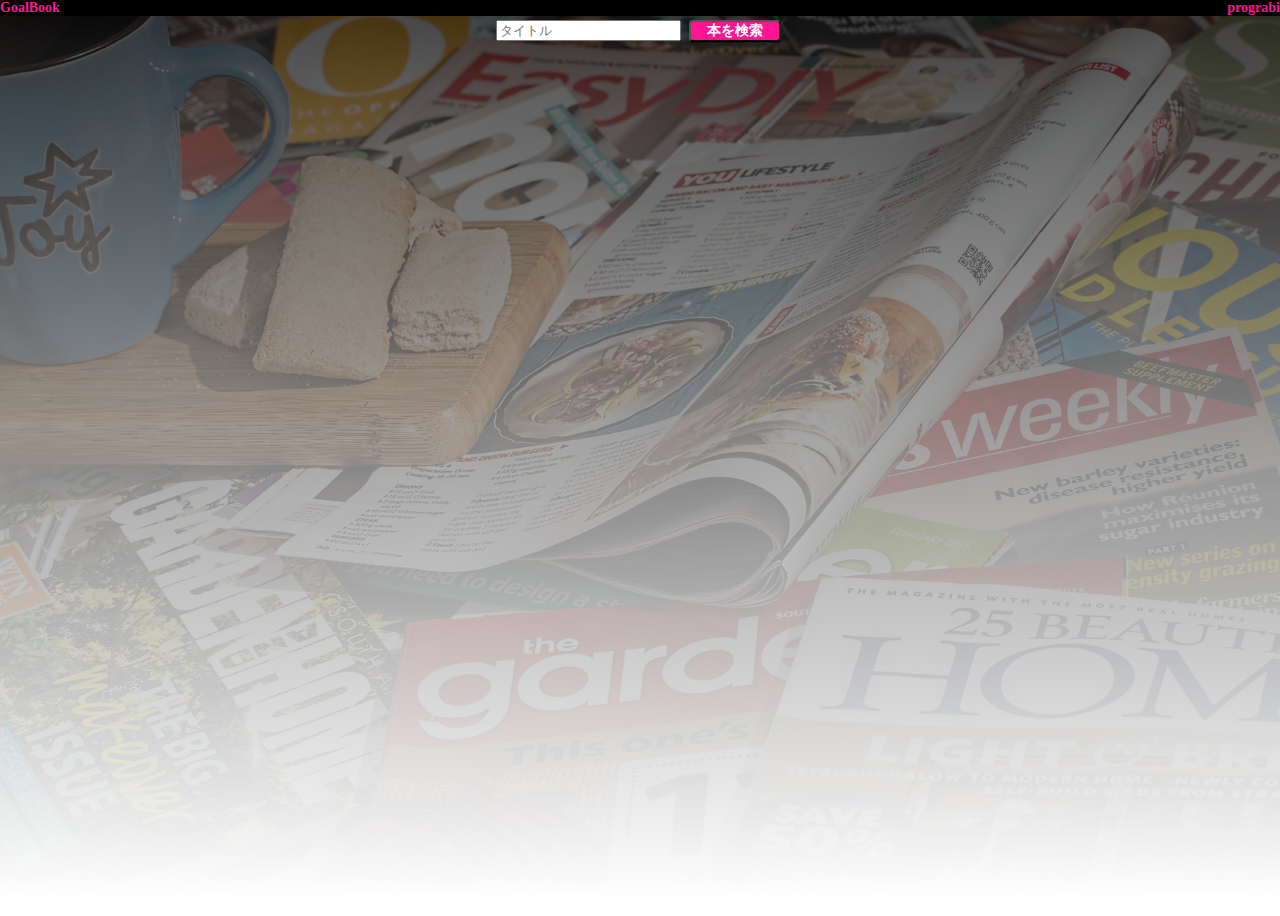
==== results.html @ 0f0db1a8 "新規作成" ====
<!DOCTYPE html>
<html lang="en">

<head>
    <meta charset="UTF-8">
    <meta name="viewport" content="width=device-width, initial-scale=1.0">
    <title>Document</title>
    <link rel="stylesheet" href="./common.css">
    <script src="./result.js"></script>
</head>

<body>
    <header class="flex flex-equal-justified">
        <div>GoalBook</div>
        <a href="https://rabico.dev" target="_blank">prograbi</a>
    </header>
    <main class="flex flex-center  flex-vertical">

        <form action="./results.html" onsubmit="_onsubmit(event);">
            <input type="text" name="q" placeholder="タイトル" tabindex="0">
            <button class="btn contained" tabindex="1">本を検索</button>
        </form>
        <div id = "books"></div>
    </main>

</body>

</html>
---- common.css ----
body {
    margin: 0px;
    height: 100vh;
    background-image: linear-gradient(to bottom, rgba(7, 7, 7, 0.7) 0%, rgb(255, 255, 255) 100%),url(./images/magazines-716801_1920.jpg);
    background-size: cover;
    background-repeat: no-repeat;

}

header{
    margin: 0;
    background-color: black;
    color: deeppink;
    font-family: serif;
    font-size: .875rem;
    font-weight: bold;
}

main{
    margin: 20;
    font-family: serif;
    height: 100vh;
}

h1{
    margin: 0;
}

a{
    color: deeppink;
    cursor: pointer;
    text-decoration: none;
    font-family: serif;
}

.flex {
    display: -ms-flexbox; /* IE */
    display: flex;
}

.flex-equal-justified {
    -ms-flex-pack: justify; /* IE */
    justify-content: space-between;
}

.flex-center {
    -ms-flex-align: center; /* IE */
    align-items: center;
}

.flex-center-justified {
    -ms-flex-pack: center; /* IE */
    justify-content: center;
}

.flex-vertical {
    -ms-flex-direction: column; /* IE */
    flex-direction: column;
}

.btn {
    font-family: sans-serif;
    font-size: .875rem;
    font-weight: bold;
    text-transform: uppercase;
 
    min-width: 64px;
    padding: 0 16px;
    margin: 4px;
    border-radius: 4px;
}

.btn.contained{
    color: #fff;
    background-color:deeppink;
    box-shadow: 0 2px 2px 0 rgba(0, 0, 0, 0.14),
                0 1px 5px 0 rgba(0, 0, 0, 0.12),
                0 3px 1px -2px rgba(0, 0, 0, 0.2);

}

.btn.contained:hover,
.btn.contained:focus {
    background-color: deeppink;
    box-shadow: 0 4px 5px 0 rgba(0, 0, 0, 0.14),
                0 1px 10px 0 rgba(0, 0, 0, 0.12),
                0 2px 4px -1px rgba(0, 0, 0, 0.4);
}
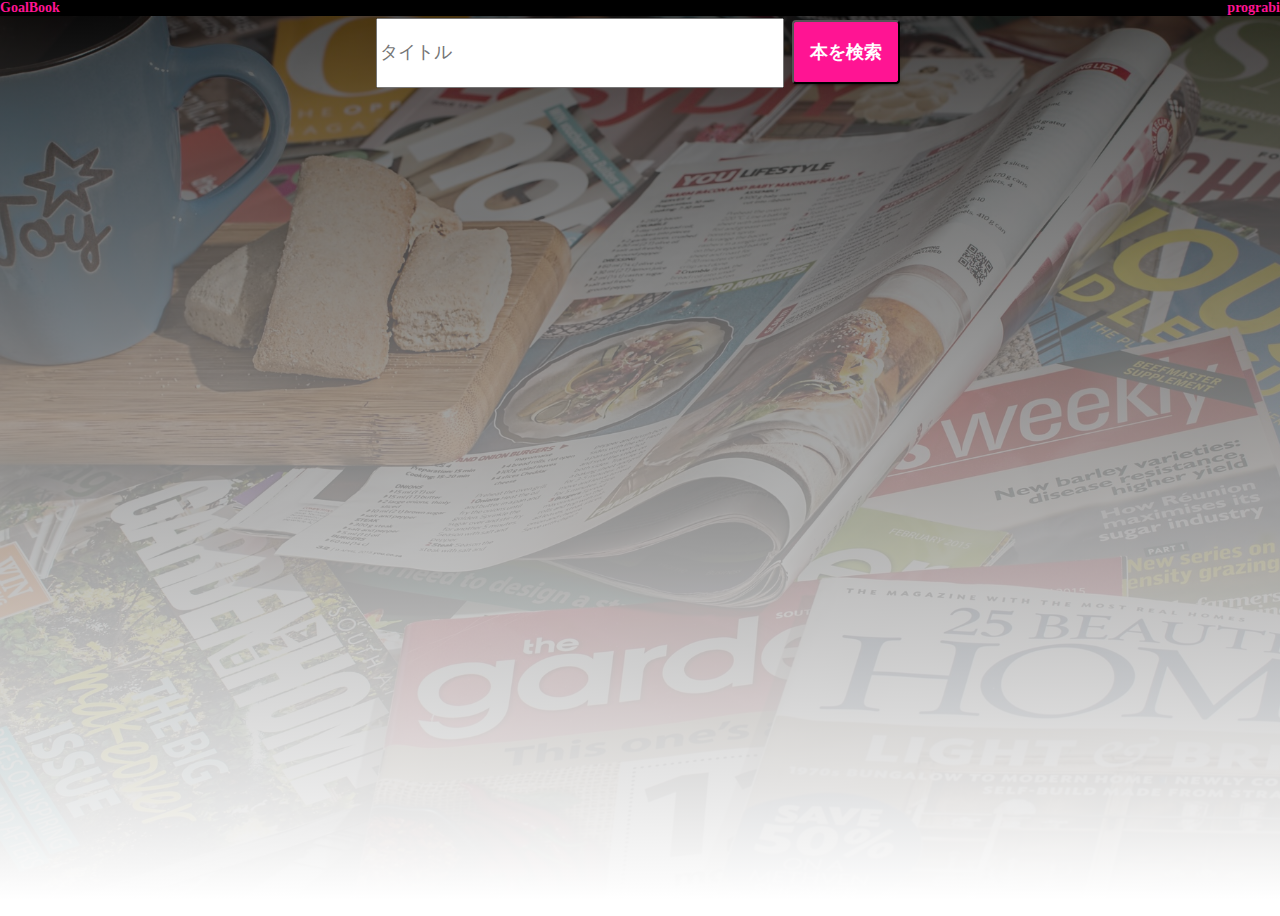
==== commit 8cfa7ba2: "詳細ページ作成迄" ====
--- a/results.html
+++ b/results.html
@@ -5,8 +5,11 @@
     <meta charset="UTF-8">
     <meta name="viewport" content="width=device-width, initial-scale=1.0">
     <title>Document</title>
+    <link rel="stylesheet" href="./result.css">
     <link rel="stylesheet" href="./common.css">
+   
     <script src="./result.js"></script>
+    <script src="./common.js"></script>
 </head>
 
 <body>
@@ -15,12 +18,13 @@
         <a href="https://rabico.dev" target="_blank">prograbi</a>
     </header>
     <main class="flex flex-center  flex-vertical">
-
+        <div id="headerActionWrapper" class="layout vertical center-center">
         <form action="./results.html" onsubmit="_onsubmit(event);">
             <input type="text" name="q" placeholder="タイトル" tabindex="0">
             <button class="btn contained" tabindex="1">本を検索</button>
         </form>
-        <div id = "books"></div>
+    </div>
+        <div id="books"></div>
     </main>
 
 </body>
--- a/result.css
+++ b/result.css
@@ -0,0 +1,59 @@
+#resultsContainer {
+    width: 100%;
+    padding: 12px;
+    color: #fff;
+    box-sizing: border-box;
+}
+
+#resultsContainer h2 {
+    text-align: center;
+}
+
+#resultsWrapper a {
+    margin: 8px 0;
+}
+
+.card {
+    margin: 10px;
+    width: 100%;
+    height: 250px;
+    max-width: 440px;
+    color: #000;
+    background-color: #fff;
+    padding: 8px;
+    box-sizing: border-box;
+    border-radius: 4px;
+}
+
+.card img {
+    width: 100%;
+    object-fit: contain;
+}
+
+.card .flex-2 {
+    padding: 0 16px;
+}
+
+.card h3 {
+    margin: 0;
+}
+
+.card #description {
+    margin: 4px 0;
+    color: #424242;
+    font-size: 0.9rem;
+    line-height: 1.5;
+    overflow-x: hidden;
+}
+
+.card .flex-2 > *:last-child {
+    color: #616161;
+    font-weight: bold;
+    font-size: 0.9rem;
+}
+
+@media screen and (min-width: 769px) {
+    #resultsWrapper a {
+        margin: 8px;
+    }
+}--- a/common.css
+++ b/common.css
@@ -86,4 +86,128 @@
     box-shadow: 0 4px 5px 0 rgba(0, 0, 0, 0.14),
                 0 1px 10px 0 rgba(0, 0, 0, 0.12),
                 0 2px 4px -1px rgba(0, 0, 0, 0.4);
+}
+
+
+/* Flex Layout */
+.layout.horizontal,
+.layout.vertical {
+    display: -ms-flexbox;
+    display: -webkit-flex;
+    display: flex;
+}
+.layout.horizontal {
+    -ms-flex-direction: row;
+    -webkit-flex-direction: row;
+    flex-direction: row;
+}
+.layout.vertical {
+    -ms-flex-direction: column;
+    -webkit-flex-direction: column;
+    flex-direction: column;
+}
+.layout.wrap {
+    -ms-flex-wrap: wrap;
+    -webkit-flex-wrap: wrap;
+    flex-wrap: wrap;
+}
+.layout.no-wrap {
+    -ms-flex-wrap: nowrap;
+    -webkit-flex-wrap: nowrap;
+    flex-wrap: nowrap;
+}
+.layout.center,
+.layout.center-center {
+    -ms-flex-align: center;
+    -webkit-align-items: center;
+    align-items: center;
+}
+.layout.center-justified,
+.layout.center-center {
+    -ms-flex-pack: center;
+    -webkit-justify-content: center;
+    justify-content: center;
+}
+.layout.end-justified {
+    -ms-flex-pack: end;
+    -webkit-justify-content: flex-end;
+    justify-content: flex-end;
+}
+.flex {
+    -ms-flex: 1 1 0.000000001px;
+    -webkit-flex: 1;
+    flex: 1;
+    -webkit-flex-basis: 0.000000001px;
+    flex-basis: 0.000000001px;
+}
+.flex-2 {
+    -ms-flex: 2;
+    -webkit-flex: 2;
+    flex: 2;
+  }
+.layout.around-justified {
+    -ms-flex-pack: distribute;
+    -webkit-justify-content: space-around;
+    justify-content: space-around;
+}
+.layout.justified {
+    -ms-flex-pack: justify;
+    -webkit-justify-content: space-between;
+    justify-content: space-between;
+}
+
+/* Header */
+#headerContainer {
+    width: 100%;
+    height: 100vh;
+    background-image: linear-gradient(to bottom, 
+        rgba(0, 0, 0, 0.95) 0%, 
+        rgba(0, 0, 0, 0.8) 25%, 
+        rgba(0, 0, 0, 0.7) 50%, 
+        rgba(0, 0, 0, 0.8) 75%,
+        rgba(0, 0, 0, 0.95) 100%
+        ), url('../images/books_header_background_large.jpg');
+    background-position: center center;
+    background-repeat: no-repeat;
+    background-size: cover;
+    background-color: var(--background-color);
+}
+
+#headerContainer.sub {
+    height: 200px;
+}
+
+#headerContainer header {
+    padding: 0 8px;
+    height: var(--header-height);
+}
+
+#headerContainer header a {
+    color: var(--primary-color);
+    font-weight: bold;
+}
+
+#headerContainer header h1 {
+    margin: 0;
+    font-family: monospace;
+}
+
+#headerActionWrapper {
+    width: 100%;
+    height: calc(100% - var(--header-height));
+    color: #fff;
+    text-align: center;
+}
+
+@media screen and (min-width: 769px) {
+    #headerActionWrapper input[type="text"] {
+        width: 400px;
+    }
+
+    #headerActionWrapper input[type="text"],
+    #headerActionWrapper .btn.contained {
+        height: 64px;
+        height: 64px;
+        font-size: 1.1rem;
+    }
 }